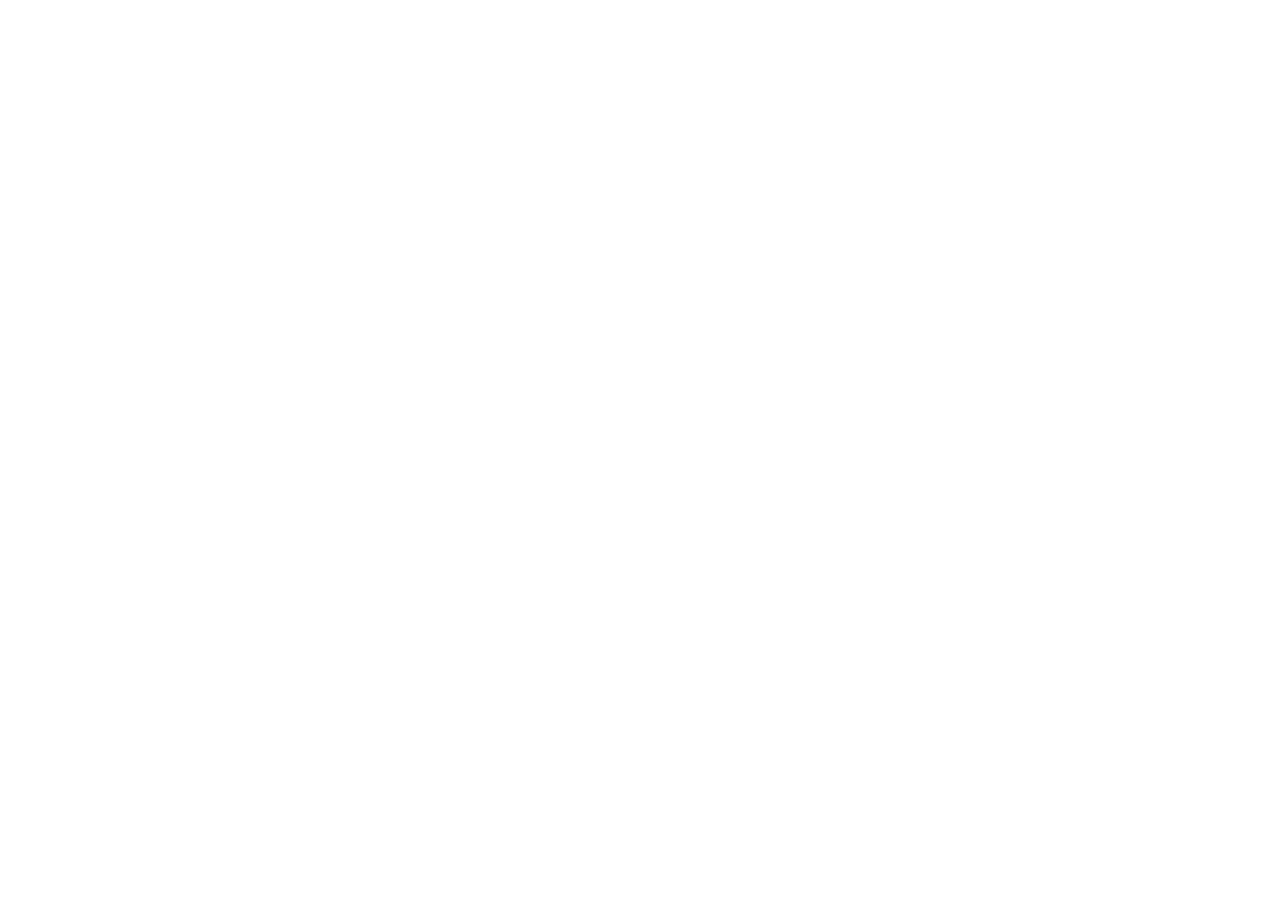
==== 07_projects/05_number_self/index.html @ 57d30c8e "new proj" ====
<!DOCTYPE html>
<html lang="en">
<head>
    <meta charset="UTF-8">
    <meta name="viewport" content="width=device-width, initial-scale=1.0">
    <title>Number Guessing Game</title>
</head>
<body>
    
<div class="container">
    <p></p>
</div>



</body>
</html>
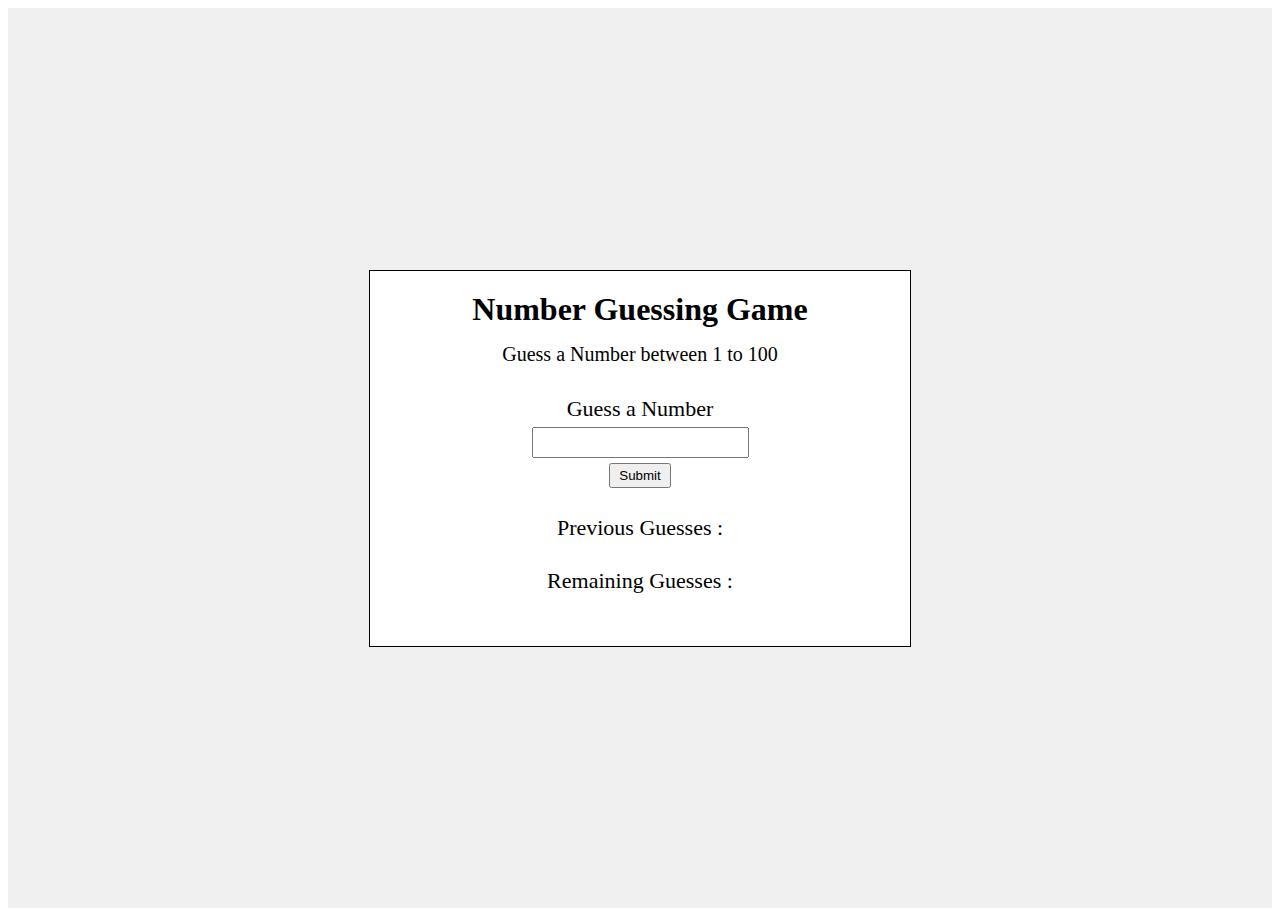
==== commit afb0edeb: "html" ====
--- a/07_projects/05_number_self/index.html
+++ b/07_projects/05_number_self/index.html
@@ -4,14 +4,101 @@
     <meta charset="UTF-8">
     <meta name="viewport" content="width=device-width, initial-scale=1.0">
     <title>Number Guessing Game</title>
+    <style>
+
+        /* body {
+            height: 100%;
+            width: 100%;
+            box-sizing: border-box;
+        } */
+
+        .container {
+            display: flex;
+            align-items: center;
+            justify-content: center;
+            height: 100vh;
+            background-color: #f0f0f0;
+        }
+
+        .innerContainer {
+            width: 500px; 
+            max-width: 100%; 
+            padding: 20px; 
+            background-color: #ffffff; 
+            border: 1px solid black;
+            display: flex;
+            flex-direction: column;
+            justify-content: center;
+            align-items: center;
+        }
+
+        h1 {
+            margin: 0;
+            margin-bottom: 15px;
+        }
+
+        .para {
+            margin: 0;
+            margin-bottom: 30px;
+            font-size: 20px;
+            color: black;
+        }
+
+        form {
+            display: flex;
+            flex-direction: column;
+            align-items: center;
+            justify-content: center;
+
+        }
+
+        label {
+            font-size: 22px;
+            margin-bottom: 5px;
+        }
+
+        input {
+            padding: 6px 18px;
+            margin-bottom: 5px;
+        }
+
+        .subt {
+            padding: 3px 8px;
+        }
+
+        .guesses {
+            font-size: 22px;
+            margin-bottom: 5px;
+        }
+        
+        .remaining {
+            font-size: 22px;
+            margin-bottom: 5px;
+        }
+
+        .result {
+            font-size: 22px;
+            margin-bottom: 5px;
+        }
+
+    </style>
 </head>
 <body>
     
 <div class="container">
-    <p></p>
+    <div class="innerContainer">
+        <h1>Number Guessing Game</h1>
+        <p class="para">Guess a Number between 1 to 100</p>
+        <form action="#">
+            <label for="guessInput">Guess a Number</label>
+            <input type="text" class="guessInput">
+            <input type="submit" class="subt" value="Submit">
+        </form>
+        <p class="guesses">Previous Guesses :<span class="guessed"></span></p>
+        <p class="remaining">Remaining Guesses :<span class="Rem"></span></p>
+
+        <p class="result"></p>
+    </div>
 </div>
-
-
-
 </body>
 </html>